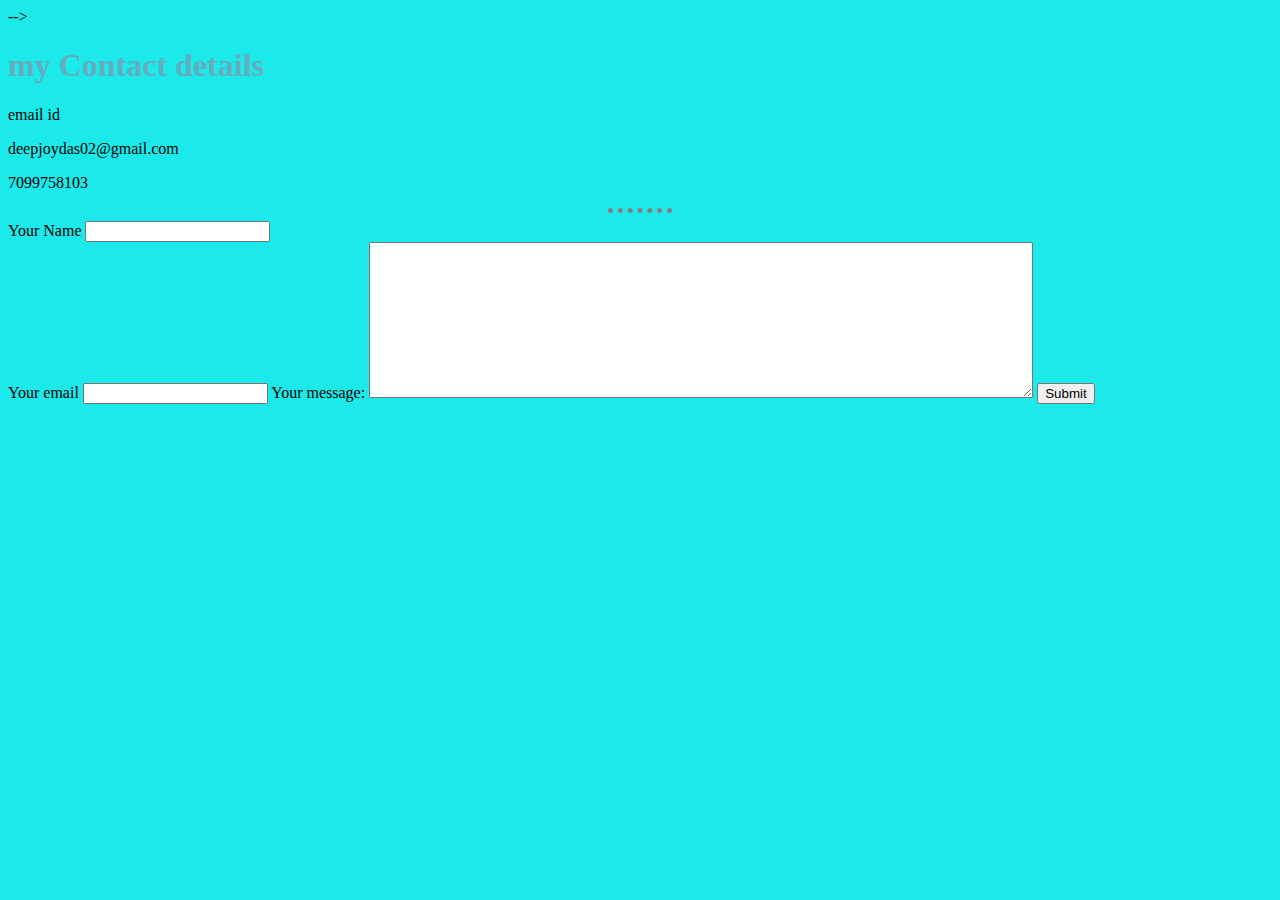
==== contact_me.html @ 515ba5de "add initial cv website files" ====
<!-- <!DOCTYPE html>
<html lang="en">

<head>
    <meta charset="UTF-8">
    <meta http-equiv="X-UA-Compatible" content="IE=edge">
    <meta name="viewport" content="width=device-width, initial-scale=1.0">
    <title>Deepjoy's personal site</title>

    <link rel="stylesheet" href="css/styles.css">

</head>

<body>
    <table cellspacing="20">
        <tr>
            <td><img src="images/deepjoy.jpg" width="130" height="150" alt="Deepjoy's profile picture" </td>
            <td>
                <h1>Deepjoy Das</h1>
                <p>I am a front-end web developer.</p>
                <p><em>Founder and CTO of <strong><a href="https://www.google.co/">The App Google</strong></em></p>
            </td>
        </tr>
    </table>
    <hr>
    <h3>Work Experience</h3>
    <table border="1">
        <thead>
            <tr>
                <th>Date</th>
                <th>Work</th>
            </tr>
        </thead>
        <tbody>
            <tr>
                <td>2012-2013</td>
                <td>lead developer at microsoft</td>
            </tr>
            <tr>
                <td>2012</td>
                <td>Researcher at IIT Bombay </td>
            </tr>
        </tbody>
    </table>
    <hr>
    <h3>Skills</h3>
    <table border="1">
        <tr>
            <td>Web Dev</td>
            <td>⭐⭐⭐</td>
        </tr>
        <tr>
            <td>Machine Learning</td>
            <td>⭐⭐⭐⭐</td>
        </tr> -->












 -->















<!DOCTYPE html>
<html lang="en">

<head>
    <meta charset="UTF-8">
    <meta http-equiv="X-UA-Compatible" content="IE=edge">
    <meta name="viewport" content="width=device-width, initial-scale=1.0">
    <title>Contact me</title>
    <link rel="stylesheet" href="css/styles.css">

</head>

<body>
    <h1>my Contact details</h1>
    <p>email id</p>
    <p>deepjoydas02@gmail.com</p>
    <p>7099758103</p>
    <hr>
    <form class="" action="mailto:info@google.com" method="post" enctype="text/plain">
        <label>Your Name</label>
        <input type="text" name="" value=""><br>
        <label>Your email</label>
        <input type="email" name="" value="">
        <label>Your message:</label>
        <textarea name="name" rows="10" cols="80"></textarea>
        <input type="submit" name="">
    </form>
</body>

</html>
---- css/styles.css ----
body{
    background-color:  #1ce9e9;
}

h1{
    color: #66acbf;
}
h3{
    color: #66acbf;

}
a{
    color:#66acbf;
}
hr{
    border-style: none;
    border-top-style: dotted;
    border-color: grey;
    border-width:5px;
    width:5%
}



/* *********CLASS SELECTORS********** .is must*/ 
/* .bacon{
    background-color: green;
    background-color: blueviolet;
} */




/* ID heading is most specific */

/* #heading{
    color:blue;
} */
---- css/styles.css ----
body{
    background-color:  #1ce9e9;
}

h1{
    color: #66acbf;
}
h3{
    color: #66acbf;

}
a{
    color:#66acbf;
}
hr{
    border-style: none;
    border-top-style: dotted;
    border-color: grey;
    border-width:5px;
    width:5%
}



/* *********CLASS SELECTORS********** .is must*/ 
/* .bacon{
    background-color: green;
    background-color: blueviolet;
} */




/* ID heading is most specific */

/* #heading{
    color:blue;
} */
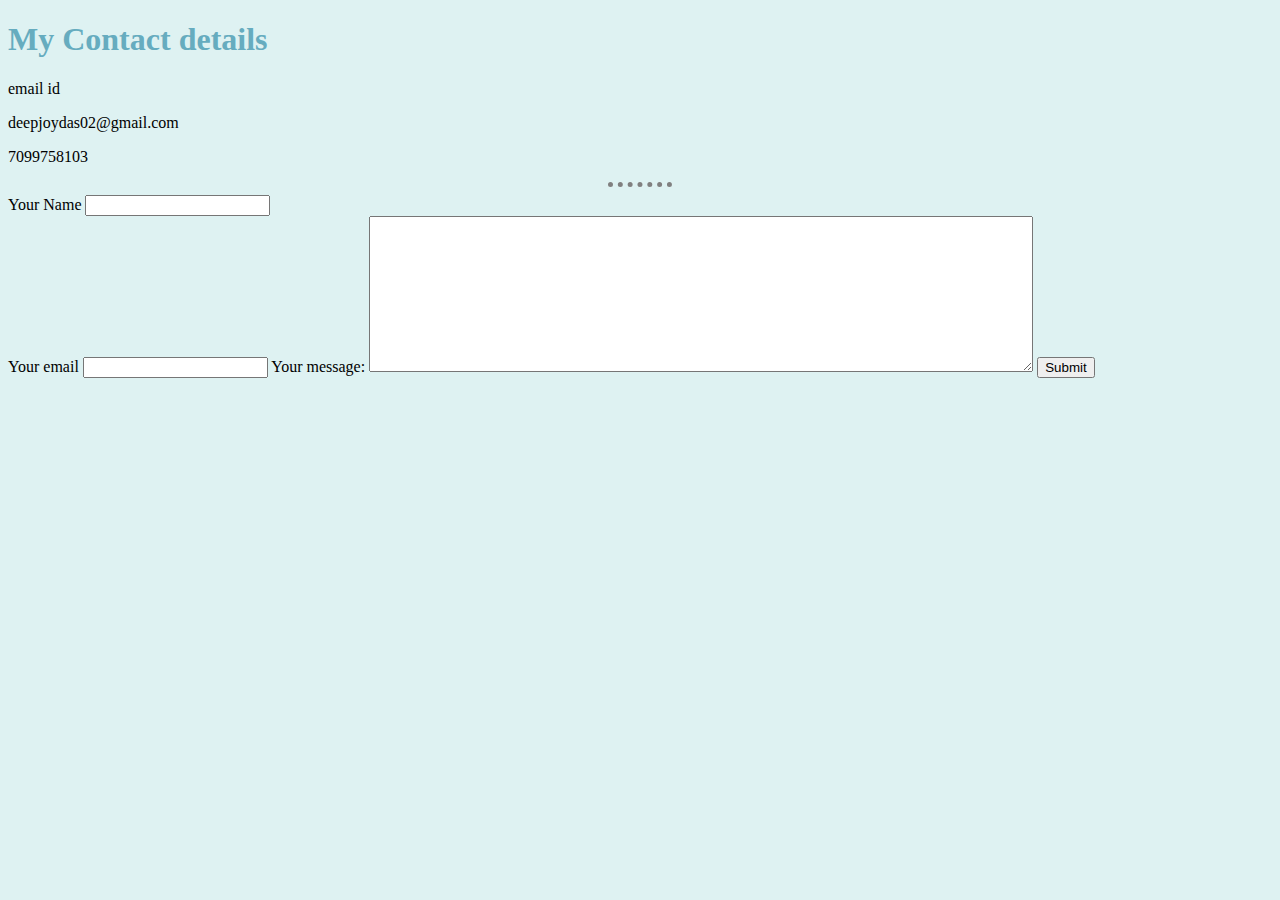
==== commit dc92521b: "Update contact_me.html" ====
--- a/contact_me.html
+++ b/contact_me.html
@@ -1,86 +1,3 @@
-<!-- <!DOCTYPE html>
-<html lang="en">
-
-<head>
-    <meta charset="UTF-8">
-    <meta http-equiv="X-UA-Compatible" content="IE=edge">
-    <meta name="viewport" content="width=device-width, initial-scale=1.0">
-    <title>Deepjoy's personal site</title>
-
-    <link rel="stylesheet" href="css/styles.css">
-
-</head>
-
-<body>
-    <table cellspacing="20">
-        <tr>
-            <td><img src="images/deepjoy.jpg" width="130" height="150" alt="Deepjoy's profile picture" </td>
-            <td>
-                <h1>Deepjoy Das</h1>
-                <p>I am a front-end web developer.</p>
-                <p><em>Founder and CTO of <strong><a href="https://www.google.co/">The App Google</strong></em></p>
-            </td>
-        </tr>
-    </table>
-    <hr>
-    <h3>Work Experience</h3>
-    <table border="1">
-        <thead>
-            <tr>
-                <th>Date</th>
-                <th>Work</th>
-            </tr>
-        </thead>
-        <tbody>
-            <tr>
-                <td>2012-2013</td>
-                <td>lead developer at microsoft</td>
-            </tr>
-            <tr>
-                <td>2012</td>
-                <td>Researcher at IIT Bombay </td>
-            </tr>
-        </tbody>
-    </table>
-    <hr>
-    <h3>Skills</h3>
-    <table border="1">
-        <tr>
-            <td>Web Dev</td>
-            <td>⭐⭐⭐</td>
-        </tr>
-        <tr>
-            <td>Machine Learning</td>
-            <td>⭐⭐⭐⭐</td>
-        </tr> -->
-
-
-
-
-
-
-
-
-
-
-
-
- -->
-
-
-
-
-
-
-
-
-
-
-
-
-
-
-
 <!DOCTYPE html>
 <html lang="en">
 
@@ -94,7 +11,7 @@
 </head>
 
 <body>
-    <h1>my Contact details</h1>
+    <h1>My Contact details</h1>
     <p>email id</p>
     <p>deepjoydas02@gmail.com</p>
     <p>7099758103</p>
@@ -110,4 +27,4 @@
     </form>
 </body>
 
-</html>+</html>
--- a/css/styles.css
+++ b/css/styles.css
@@ -1,5 +1,5 @@
 body{
-    background-color:  #1ce9e9;
+    background-color:#def2f2;
 }
 
 h1{
